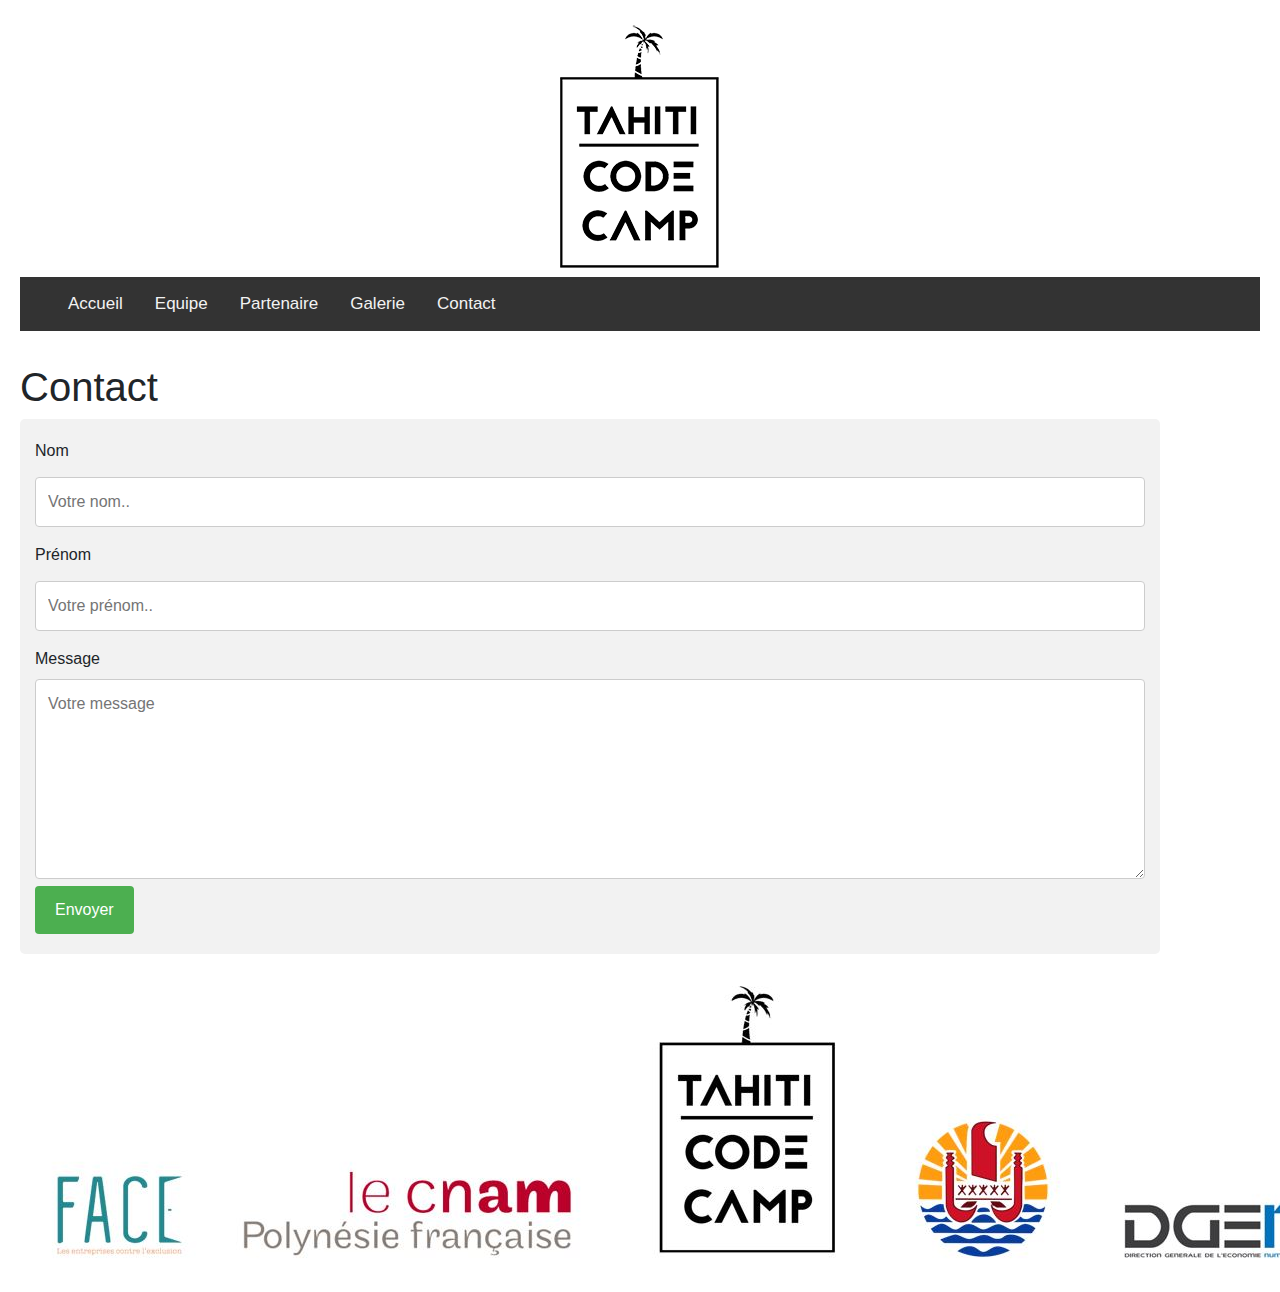
==== contact.html @ 148670c2 "first commit" ====
<!Doctype html>

<html>
	<head>
		<meta charset="UTF8"/> <!-- Afficher les caractère spéciaux -->
		<title> TAHITI CODE CAMP - Contact</title> 
        <link rel="stylesheet" href="css/style.css"/>
        <link rel="stylesheet" href="css/style-contact.css"/>
        <link rel="icon" href="asset/icon.jpg" type="image/x-icon">	
        <meta name="viewport" content="width=device-width, initial-scale=1">
        <link rel="stylesheet" href="css/bootstrap.min.css">
  		<script src="js/jquery-slim.min.js"></script>
		<script src="js/bootstrap.min.js"></script>
		<script src="js/popper.min.js"></script>
		<script src="js/script.js"></script>
		
	
	</head>

	<body>
        <div class="logo" >
             <img class="image-logo" src="asset/favicon.png"  alt="LOGO Tahiti code camp"/> 
        </div>
        
		<nav class="topnav" id="myTopnav">
      <a onclick="myFunction(this)">
			  <div class="icon">
	    		<div class="bar1"></div>
		     	<div class="bar2"></div>
		  		<div class="bar3"></div>
			  </div>
	  	</a>	
      <a href="index.html" >Accueil</a>
      <a href="equipe.html">Equipe</a>
      <a href="partenaire.html">Partenaire</a>
      <a href="galerie.html">Galerie</a>
      <a href="contact.html">Contact</a>
     </nav>

        <h1>Contact</h1>
       

<div class="container">
  <form action="/action_page.php">
    <label for="fname">Nom</label>
    <input type="text" id="fname" name="firstname" placeholder="Votre nom..">

    <label for="lname">Prénom</label>
    <input type="text" id="lname" name="lastname" placeholder="Votre prénom..">

    <label for="subject">Message</label>
    <textarea id="subject" name="subject" placeholder="Votre message" style="height:200px"></textarea>

    <input type="submit" value="Envoyer">
  </form>
</div>


	
		
		

		
		<img class="footer-img" src="asset/header.jpg"/>
	</body>
</html>
---- css/style.css ----
.topnav {
   margin-bottom: 2em;
}

.topnav ul {
    list-style-type: none;
  
    overflow: hidden;
    background-color: #333;
}

.topnav ul li {
    float: left;
}

.topnav ul li a, .dropbtn {
    display: inline-block;
    color: white;
    text-align: center;
    padding: 14px 16px;
    text-decoration: none;
}

.timer{
        text-align: center;
        font-size: 60px;
        margin-top:0px;
}
* {
    box-sizing: border-box;
}

body {
    background-color: #f1f1f1;
    padding: 20px;
    font-family: Arial;
}

/* Center website */
.main {
    max-width: 1000px;
    margin: auto;
}

h1 {
    font-size: 50px;
    word-break: break-all;
}

.row {
    margin: 8px -16px;
}

/* Add padding BETWEEN each column (if you want) */
.row,
.row > .column {
    padding: 8px;
}

/* Create three equal columns that floats next to each other */
.column {
    float: left;
    width: 33.33%;
    display: none; /* Hide columns by default */
}

/* Clear floats after rows */
.row:after {
    content: "";
    display: table;
    clear: both;
}

/* Content */
.content {
    background-color: white;
    padding: 10px;
}

/* The "show" class is added to the filtered elements */
.show {
    display: block;
}

/* Style the buttons */
.btn {
  border: none;
  outline: none;
  padding: 12px 16px;
  background-color: white;
  cursor: pointer;
}

/* Add a grey background color on mouse-over */
.btn:hover {
  background-color: #ddd;
}

/* Add a dark background color to the active button */
.btn.active {
  background-color: #666;
   color: white;
}


.logo{
    width: auto;
    text-align: center;
    margin: auto;
}

.image-logo:hover {
    /* Start the shake animation and make the animation last for 0.5 seconds */
    animation: shake 0.5s;
    /* When the animation is finished, start again */
    animation-iteration-count: infinite;
}

@keyframes shake {
    0% { transform: translate(1px, 1px) rotate(0deg); }
    10% { transform: translate(-1px, -2px) rotate(-1deg); }
    20% { transform: translate(-3px, 0px) rotate(1deg); }
    30% { transform: translate(3px, 2px) rotate(0deg); }
    40% { transform: translate(1px, -1px) rotate(1deg); }
    50% { transform: translate(-1px, 2px) rotate(-1deg); }
    60% { transform: translate(-3px, 1px) rotate(0deg); }
    70% { transform: translate(3px, 1px) rotate(-1deg); }
    80% { transform: translate(-1px, -1px) rotate(1deg); }
    90% { transform: translate(1px, 2px) rotate(0deg); }
    100% { transform: translate(1px, -2px) rotate(-1deg); }
}

/* Paralax */

body, html {
    height: 100%;
}

.parallax {
    /* The image used */
    background-image: url('../asset/images.jpg');

    /* Full height */
    height: 100%; 

    /* Create the parallax scrolling effect */
    background-attachment: fixed;
    background-position: center;
    background-repeat: no-repeat;
    background-size: cover;
}
.parallax2 {
    /* The image used */
    background-image: url('../asset/img1.jpg');

    /* Full height */
    height: 100%; 

    /* Create the parallax scrolling effect */
    background-attachment: fixed;
    background-position: center;
    background-repeat: no-repeat;
    background-size: cover;
}


.img-index{
    text-align: center;
    width:100% ;    
}

.topnav {
    overflow: hidden;
    background-color: #333;
    position: -webkit-sticky; /* Safari */
    position: sticky;
    top: 0;
    z-index: 1;
  }
  
  .topnav a {
    float: left;
    display: block;
    color: #f2f2f2;
    text-align: center;
    padding: 14px 16px;
    text-decoration: none;
    font-size: 17px;
  }
  
  .topnav a:hover {
    background-color: #ddd;
    color: black;
  }
  
  .active {
    background-color: #4CAF50;
    color: white;
  }
  
  .icon {
    display: none;
  }
  
/* cacher le navigateur en responsive  */

  @media screen and (max-width: 600px) {
    .topnav a:not(:first-child) {display: none;}
    .topnav a.icon {
      float: left;
      display: block;
    }
  }
  
  @media screen and (max-width: 600px) {
    .topnav.responsive {position: relative;}
    .topnav.responsive .icon {
      position: relative;
      right: 0;
      top: 0;
    }
    .topnav.responsive a {
      float: none;
      display: block;
      text-align: left;
    }
    .icon{
        display: block;
    }
  }

  .h1tcc{
    width: auto;
    text-align: center;
    background: #4CAF50
  }

.sitation{
    height: 70px;
    width: auto;
    text-align: center;
    margin: auto;
    background-color: blanchedalmond;
    
    
}

.sitation h3{

margin: auto;

}


.container {
    display: inline-block;
    cursor: pointer;
}

.bar1, .bar2, .bar3 {
    width: 35px;
    height: 5px;
    background-color:white;
    margin: 6px 0;
    transition: 0.4s;
}

/* Rotate first bar */
.change .bar1 {
    -webkit-transform: rotate(-45deg) translate(-9px, 6px) ;
    transform: rotate(-45deg) translate(-9px, 6px) ;
}

/* Fade out the second bar */
.change .bar2 {
    opacity: 0;
}

/* Rotate last bar */
.change .bar3 {
    -webkit-transform: rotate(45deg) translate(-8px, -8px) ;
    transform: rotate(45deg) translate(-8px, -8px) ;
}
---- css/style-contact.css ----
body {font-family: Arial, Helvetica, sans-serif;}

input[type=text], select, textarea {
    width: 100%;
    padding: 12px;
    border: 1px solid #ccc;
    border-radius: 4px;
    box-sizing: border-box;
    margin-top: 6px;
    margin-bottom: 16px;
    resize: vertical;
}

input[type=submit] {
    background-color: #4CAF50;
    color: white;
    padding: 12px 20px;
    border: none;
    border-radius: 4px;
    cursor: pointer;
}

input[type=submit]:hover {
    background-color: #45a049;
}

.container {
    border-radius: 5px;
    background-color: #f2f2f2;
    padding: 20px;
}
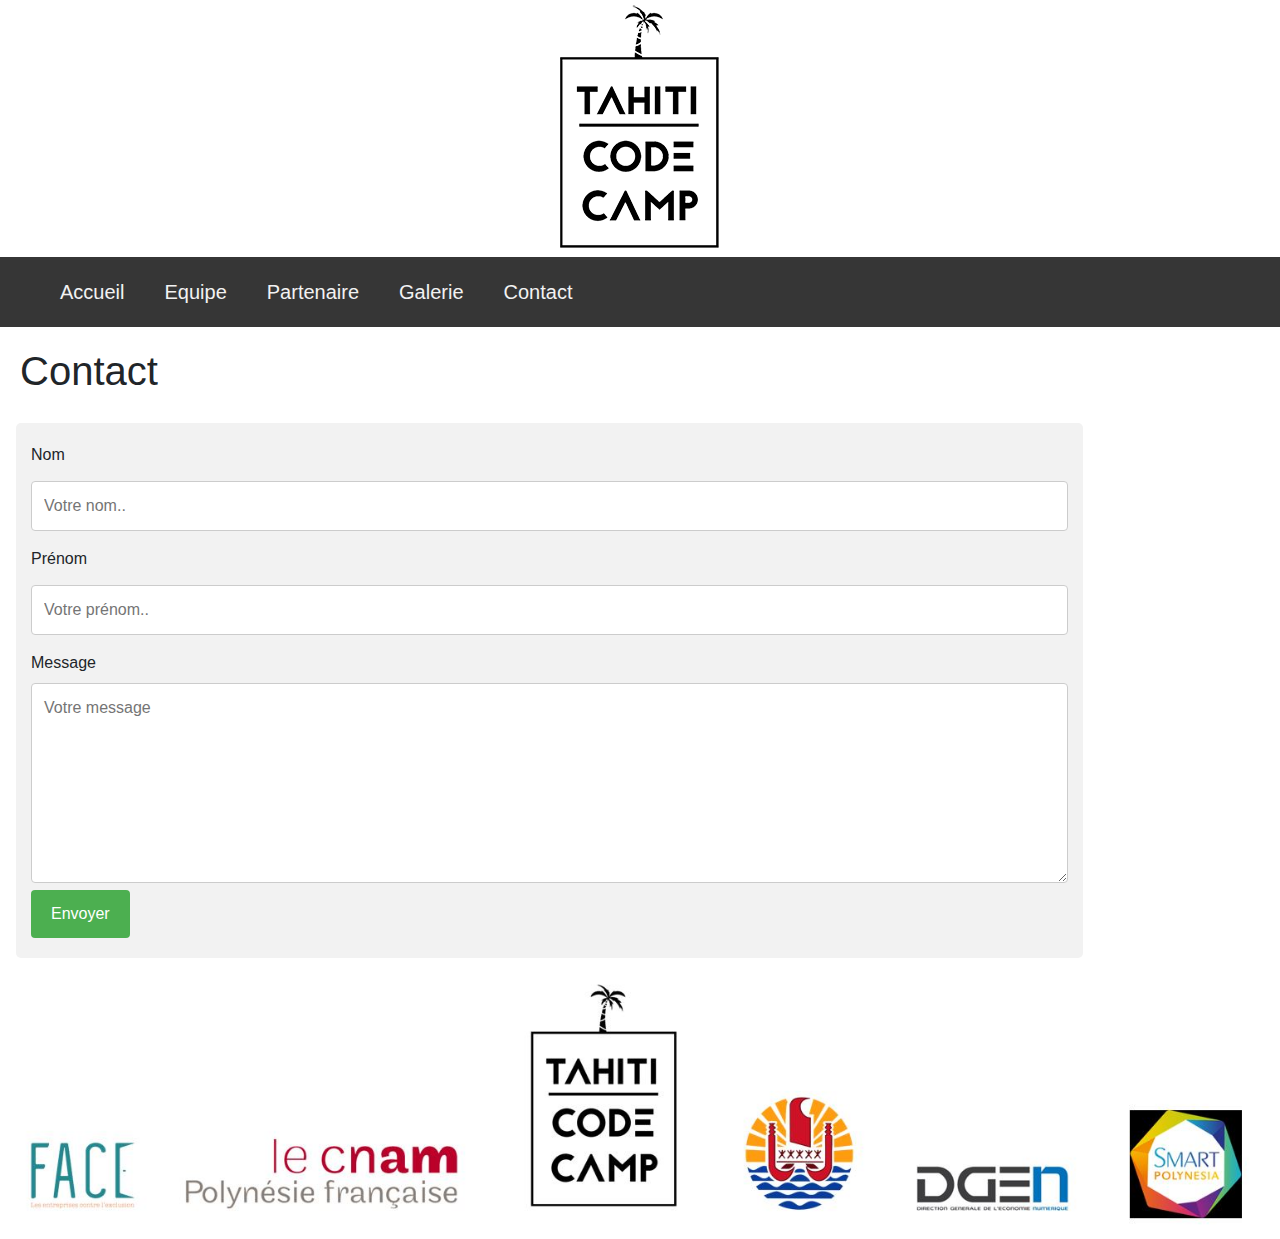
==== commit b3264e38: "MODIF" ====
--- a/contact.html
+++ b/contact.html
@@ -22,7 +22,7 @@
              <img class="image-logo" src="asset/favicon.png"  alt="LOGO Tahiti code camp"/> 
         </div>
         
-		<nav class="topnav" id="myTopnav">
+		<nav class="topnav" class="navbar sticky-top" id="myTopnav">
       <a onclick="myFunction(this)">
 			  <div class="icon">
 	    		<div class="bar1"></div>
@@ -40,7 +40,10 @@
         <h1>Contact</h1>
        
 
-<div class="container">
+
+
+
+<div class="container col-md-10" style="margin-left: 1em;">
   <form action="/action_page.php">
     <label for="fname">Nom</label>
     <input type="text" id="fname" name="firstname" placeholder="Votre nom..">
@@ -55,12 +58,10 @@
   </form>
 </div>
 
-
-	
 		
 		
 
 		
-		<img class="footer-img" src="asset/header.jpg"/>
+		<img class="footer-img, img-responsive" src="asset/header.jpg"/>
 	</body>
 </html> --- a/css/style.css
+++ b/css/style.css
@@ -1,54 +1,31 @@
-.topnav {
-   margin-bottom: 2em;
-}
-
-.topnav ul {
-    list-style-type: none;
-  
-    overflow: hidden;
-    background-color: #333;
-}
-
-.topnav ul li {
-    float: left;
-}
-
-.topnav ul li a, .dropbtn {
-    display: inline-block;
-    color: white;
-    text-align: center;
-    padding: 14px 16px;
-    text-decoration: none;
-}
+
+
+
+
+
 
 .timer{
         text-align: center;
         font-size: 60px;
         margin-top:0px;
 }
-* {
-    box-sizing: border-box;
-}
+
 
 body {
     background-color: #f1f1f1;
-    padding: 20px;
     font-family: Arial;
 }
 
-/* Center website */
-.main {
-    max-width: 1000px;
-    margin: auto;
-}
 
 h1 {
     font-size: 50px;
     word-break: break-all;
+    padding: 0.5em;
 }
 
 .row {
-    margin: 8px -16px;
+margin: 0px 0px 0px 0px;
+
 }
 
 /* Add padding BETWEEN each column (if you want) */
@@ -74,7 +51,11 @@
 /* Content */
 .content {
     background-color: white;
-    padding: 10px;
+    padding: 10px;   
+   
+    
+    
+    
 }
 
 /* The "show" class is added to the filtered elements */
@@ -108,6 +89,8 @@
     text-align: center;
     margin: auto;
 }
+
+
 
 .image-logo:hover {
     /* Start the shake animation and make the animation last for 0.5 seconds */
@@ -130,11 +113,7 @@
     100% { transform: translate(1px, -2px) rotate(-1deg); }
 }
 
-/* Paralax */
-
-body, html {
-    height: 100%;
-}
+
 
 .parallax {
     /* The image used */
@@ -164,18 +143,16 @@
 }
 
 
-.img-index{
+.img-index{ 
     text-align: center;
     width:100% ;    
 }
 
 .topnav {
     overflow: hidden;
-    background-color: #333;
-    position: -webkit-sticky; /* Safari */
-    position: sticky;
-    top: 0;
-    z-index: 1;
+    background-color: rgb(54, 54, 54);
+   
+   
   }
   
   .topnav a {
@@ -183,9 +160,9 @@
     display: block;
     color: #f2f2f2;
     text-align: center;
-    padding: 14px 16px;
+    padding: 20px 20px;
     text-decoration: none;
-    font-size: 17px;
+    font-size: 20px;
   }
   
   .topnav a:hover {
@@ -204,7 +181,7 @@
   
 /* cacher le navigateur en responsive  */
 
-  @media screen and (max-width: 600px) {
+  @media screen and (max-width: 750px) {
     .topnav a:not(:first-child) {display: none;}
     .topnav a.icon {
       float: left;
@@ -212,7 +189,7 @@
     }
   }
   
-  @media screen and (max-width: 600px) {
+  @media screen and (max-width: 750px) {
     .topnav.responsive {position: relative;}
     .topnav.responsive .icon {
       position: relative;
@@ -220,7 +197,7 @@
       top: 0;
     }
     .topnav.responsive a {
-      float: none;
+      float: none; 
       display: block;
       text-align: left;
     }
@@ -232,7 +209,7 @@
   .h1tcc{
     width: auto;
     text-align: center;
-    background: #4CAF50
+ 
   }
 
 .sitation{
@@ -280,4 +257,66 @@
 .change .bar3 {
     -webkit-transform: rotate(45deg) translate(-8px, -8px) ;
     transform: rotate(45deg) translate(-8px, -8px) ;
-}+}
+
+
+.carousel-inner img {
+    width: 100%; /* Set width to 100% */
+    margin: auto;
+    min-height:200px;
+}
+
+/* Hide the carousel text when the screen is less than 600 pixels wide */
+@media (max-width: 600px) {
+  .carousel-caption {
+    display: none; 
+  }
+}
+
+.img-responsive {
+    width: 100%;
+
+}
+
+
+.wmvid{
+
+    min-height: 500
+
+}
+
+.comment
+{
+    line-height: 800%;
+}
+.coms{
+    font-style: italic;
+    font-family:Book Antiqua;
+    font-size:40px;
+    text-align: center;
+}
+
+.scaleDownIn {
+    transition: transform 1s ease,opacity 1s ease;
+    transition: transform 1s ease,opacity 1s ease,-webkit-transform 1s ease,-moz-transform 1s ease,-o-transform 1s ease;
+    -webkit-transform: scale(1,1);
+    -moz-transform: scale(1,1);
+    -ms-transform: scale(1,1);
+    -o-transform: scale(1,1);
+    transform: scale(1,1);
+    opacity: 1;
+}
+
+.scaleDownOut {
+    -webkit-transition: opacity 1s ease,-webkit-transform 1s ease;
+    -moz-transition: transform 1s ease,opacity 1s ease,-moz-transform 1s ease;
+    -o-transition: transform 1s ease,opacity 1s ease,-o-transform 1s ease;
+    transition: transform 1s ease,opacity 1s ease;
+    transition: transform 1s ease,opacity 1s ease,-webkit-transform 1s ease,-moz-transform 1s ease,-o-transform 1s ease;
+    -webkit-transform: scale(.7,.7);
+    -moz-transform: scale(.7,.7);
+    -ms-transform: scale(.7,.7);
+    -o-transform: scale(.7,.7);
+    transform: scale(.7,.7);
+    opacity: 0;
+}
--- a/css/style-contact.css
+++ b/css/style-contact.css
@@ -28,4 +28,5 @@
     border-radius: 5px;
     background-color: #f2f2f2;
     padding: 20px;
+    
 }